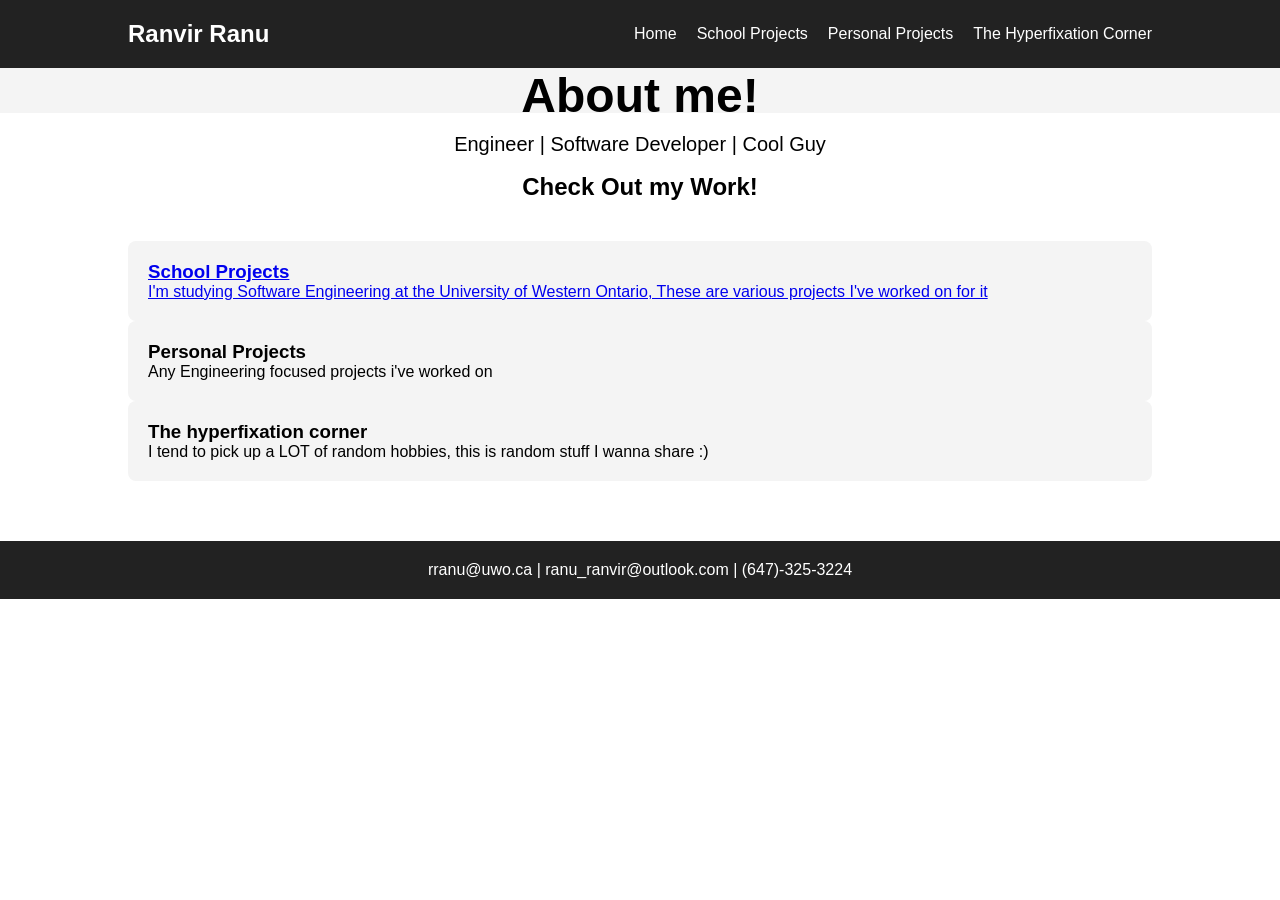
==== index.html @ 16c4e6ba "Made personal projects page" ====
<!DOCTYPE html>
<html lang="en">
<head>
    <meta charset="UTF-8">
    <meta name="viewport" content="width=device-width, initial-scale=1.0">
    <title>Ranvir the Website</title>
    <link rel="stylesheet" href="styles.css">
</head>
<body>

    <header>
        <nav class="navbar">
            <h1 class="logo">Ranvir Ranu</h1>
            <ul class="nav-links">
                <li><a href="index.html">Home</a></li>
                <li><a href="schoolProjects.html">School Projects</a></li>
                <li><a href="personalProjects.html">Personal Projects</a></li>
                <li><a href="#">The Hyperfixation Corner</a></li>
            </ul>
        </nav>
    </header>

    <section class="hero">
        <h2>About me!</h2>
        <p>Engineer | Software Developer | Cool Guy</p>
        <!-- add pic of me and some fun facts or smt idk--> 
    </section>

    <section class="projects">
        <h2>Check Out my Work!</h2>
        <div class="project-grid">
            <a href="schoolProjects.html"
            <div class="card">
                <h3>School Projects</h3>
                <p>I'm studying Software Engineering at the University of Western Ontario, These are various projects I've worked on for it</p>
            </div></a>

            <div class="card">
                <h3>Personal Projects</h3>
                <p>Any Engineering focused projects i've worked on</p>
            </div>

            <div class="card">
                <h3>The hyperfixation corner</h3>
                <p>I tend to pick up a LOT of random hobbies, this is random stuff I wanna share :&#41;</p>
            </div>
        </div>
    </section>


    <!-- Footer -->
    <div id="footer-placeholder"></div>
    <script>
    fetch('footer.html')
        .then(response => response.text())
        .then(data => {
        document.getElementById('footer-placeholder').innerHTML = data;
        });
    </script>

</body>
</html>
---- styles.css ----
/* Reset default browser styles */
* {
    margin: 0;
    padding: 0;
    box-sizing: border-box;
    font-family: Arial, Helvetica, sans-serif;
}

/* Colors you can reuse */
:root {
    --primary: #4a90e2;
    --dark: #222;
    --light: #f4f4f4;
    --white: #ffffff;
}

/* Navbar */
.navbar {
    display: flex;
    justify-content: space-between;
    align-items: center;
    padding: 20px 10%;
    background: var(--dark);
    color: var(--white);
}

.logo {
    font-size: 24px;
}

.nav-links {
    list-style: none;
    display: flex;
}

.nav-links li {
    margin-left: 20px;
}

.nav-links a {
    text-decoration: none;
    color: var(--white);
    transition: 0.3s;
}

.nav-links a:hover {
    color: var(--primary);
}

/* Hero Section */
.hero {
    height: 5vh;
    display: flex;
    flex-direction: column;
    justify-content: top;
    align-items: center;
    background: var(--light);
    text-align: center;
}

.hero h2 {
    font-size: 48px;
    margin-bottom: 10px;
}

.hero p {
    font-size: 20px;
    margin-bottom: 20px;
}

/* Button */
.btn {
    background: var(--primary);
    color: var(--white);
    padding: 12px 24px;
    text-decoration: none;
    border-radius: 5px;
    transition: 0.3s;
}

.btn:hover {
    background: #357abd;
}

/* Projects Section */
.projects {
    padding: 60px 10%;
    background: var(--white);
}

.projects h2 {
    text-align: center;
    margin-bottom: 40px;
}

/* Grid layout */
.project-grid {
    display: grid;
    grid-template-columns: repeat(auto-fit, minmax(250px, 1fr));
    gap: 20px;
}

/* Card style */
.card {
    background: var(--light);
    padding: 20px;
    border-radius: 8px;
    transition: 0.3s;
}

.card:hover {
    transform: translateY(-5px);
}

/* Footer */
footer {
    text-align: center;
    padding: 20px;
    background: var(--dark);
    color: var(--white);
}
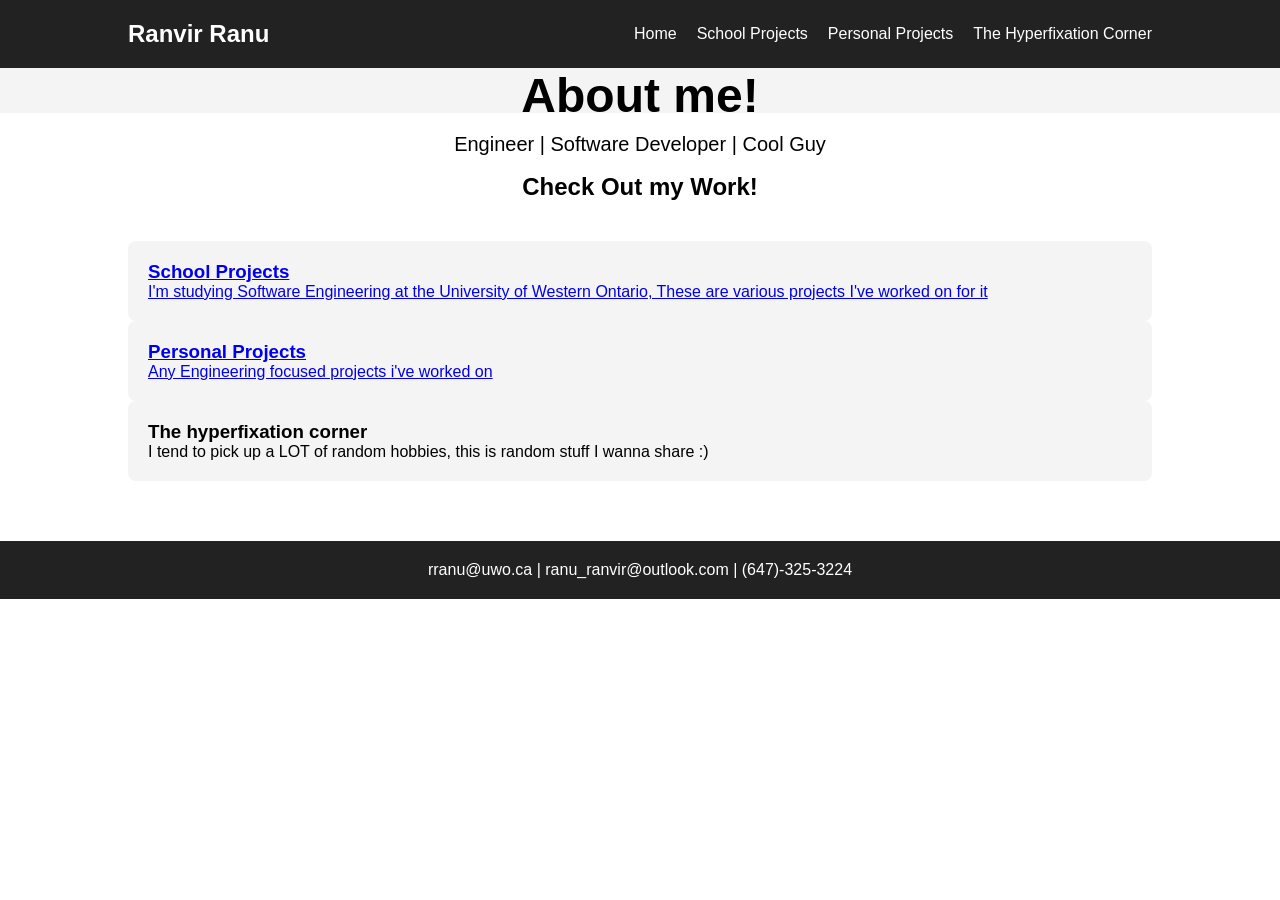
==== commit df6247dc: "modular header and fixes" ====
--- a/index.html
+++ b/index.html
@@ -8,17 +8,14 @@
 </head>
 <body>
 
-    <header>
-        <nav class="navbar">
-            <h1 class="logo">Ranvir Ranu</h1>
-            <ul class="nav-links">
-                <li><a href="index.html">Home</a></li>
-                <li><a href="schoolProjects.html">School Projects</a></li>
-                <li><a href="personalProjects.html">Personal Projects</a></li>
-                <li><a href="#">The Hyperfixation Corner</a></li>
-            </ul>
-        </nav>
-    </header>
+    <div id="header"></div>
+    <script>
+        fetch("header.html")
+            .then(response => response.text())
+            .then(data => {
+                document.getElementById("header").innerHTML = data;
+            });
+    </script>
 
     <section class="hero">
         <h2>About me!</h2>
@@ -35,10 +32,11 @@
                 <p>I'm studying Software Engineering at the University of Western Ontario, These are various projects I've worked on for it</p>
             </div></a>
 
+            <a href="personalProjects.html">
             <div class="card">
                 <h3>Personal Projects</h3>
                 <p>Any Engineering focused projects i've worked on</p>
-            </div>
+            </div></a>
 
             <div class="card">
                 <h3>The hyperfixation corner</h3>
--- a/styles.css
+++ b/styles.css
@@ -118,4 +118,18 @@
     padding: 20px;
     background: var(--dark);
     color: var(--white);
+}
+
+/*  image sizing */
+.project-img {
+    width: 100%;
+    height: 200px;
+    object-fit: cover;
+    border-radius: 5px;
+    margin-bottom: 15px;
+}
+
+img {
+    max-width: 100%;
+    height: auto;
 }
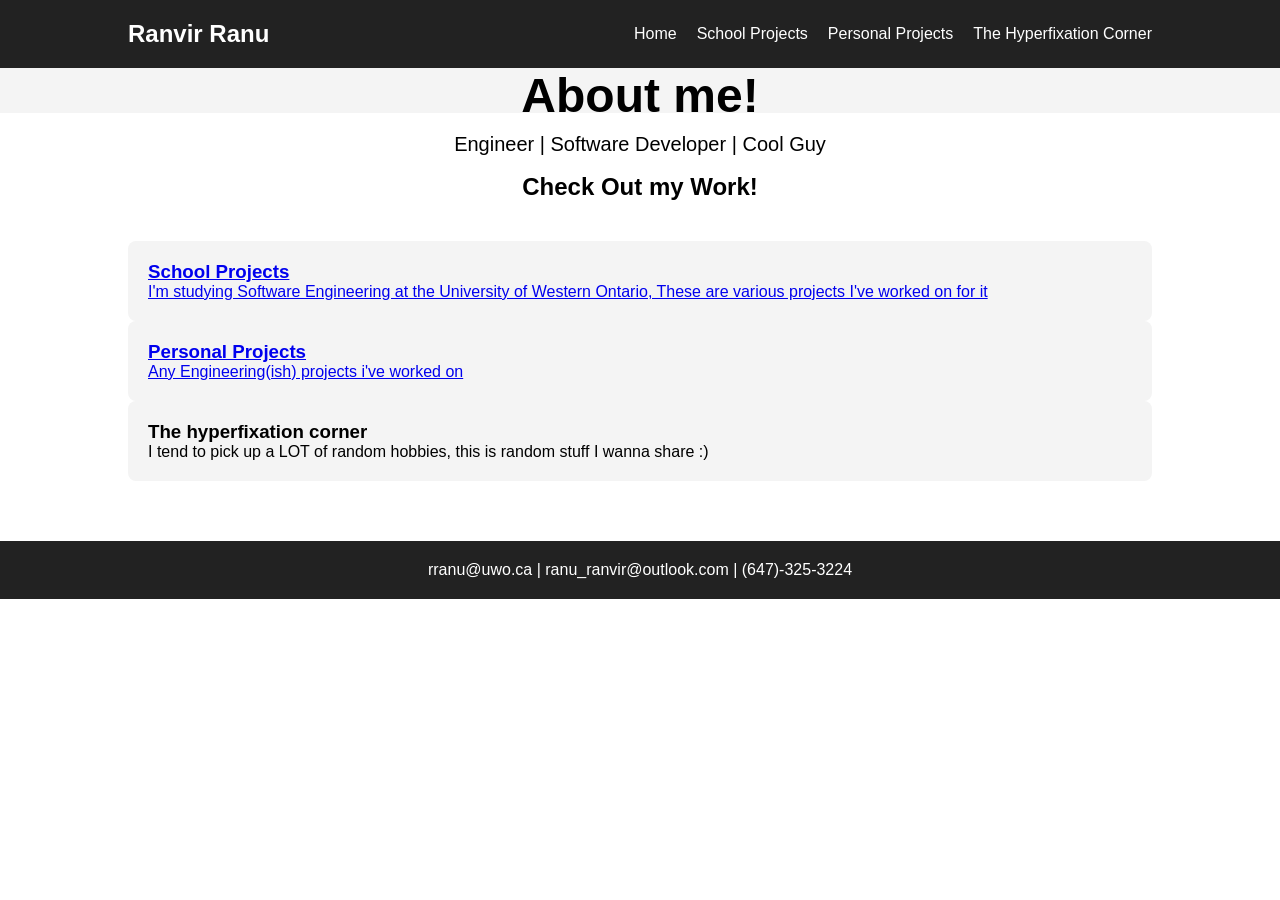
==== commit 12b47c7d: "idc" ====
--- a/index.html
+++ b/index.html
@@ -35,7 +35,7 @@
             <a href="personalProjects.html">
             <div class="card">
                 <h3>Personal Projects</h3>
-                <p>Any Engineering focused projects i've worked on</p>
+                <p>Any Engineering(ish) projects i've worked on</p>
             </div></a>
 
             <div class="card">
--- a/styles.css
+++ b/styles.css
@@ -122,8 +122,8 @@
 
 /*  image sizing */
 .project-img {
-    width: 100%;
-    height: 200px;
+    width: 49%;
+    height: auto;
     object-fit: cover;
     border-radius: 5px;
     margin-bottom: 15px;
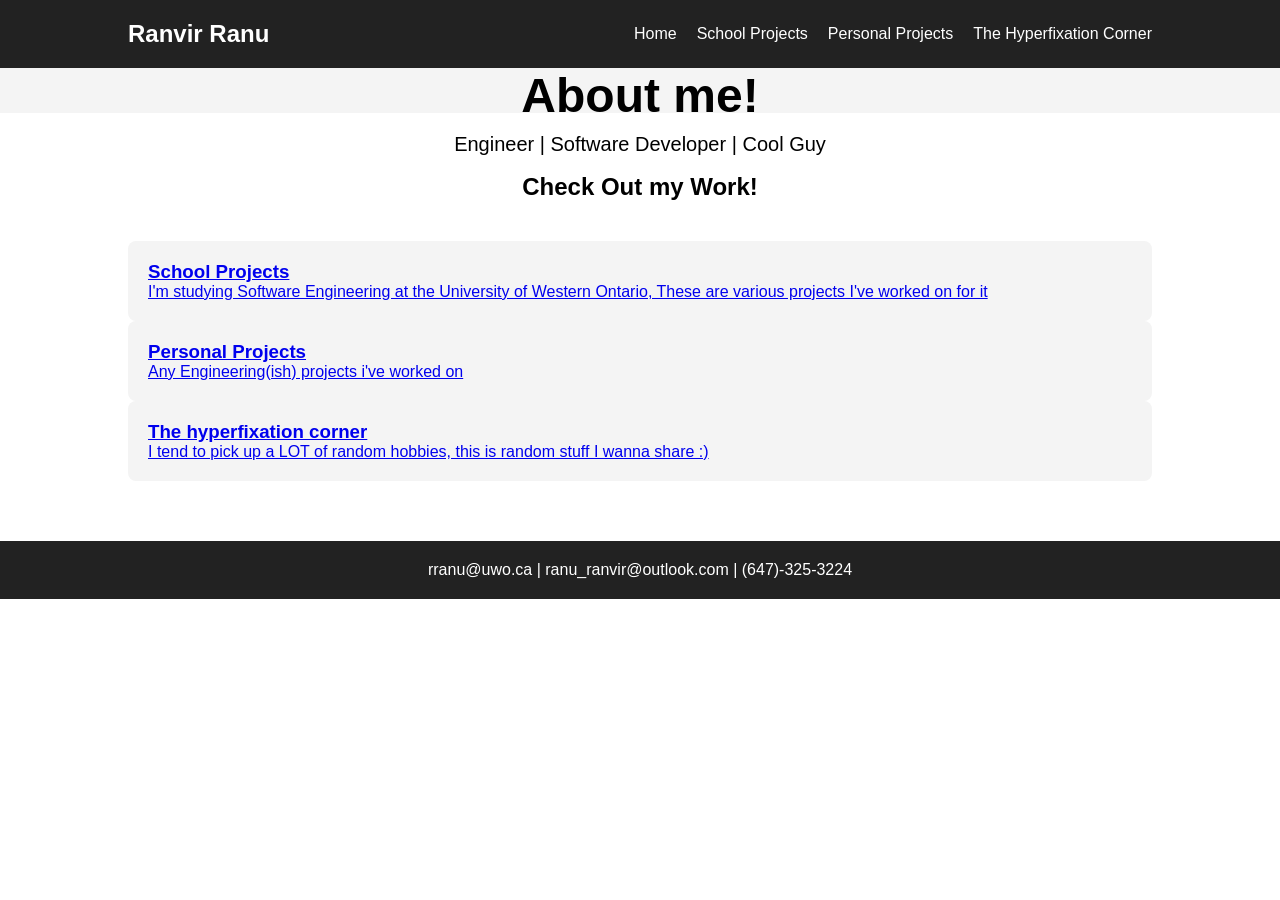
==== commit e2449a0b: "crash out" ====
--- a/index.html
+++ b/index.html
@@ -38,10 +38,11 @@
                 <p>Any Engineering(ish) projects i've worked on</p>
             </div></a>
 
+            <a href="creative.html">
             <div class="card">
                 <h3>The hyperfixation corner</h3>
                 <p>I tend to pick up a LOT of random hobbies, this is random stuff I wanna share :&#41;</p>
-            </div>
+            </div></a>
         </div>
     </section>
 
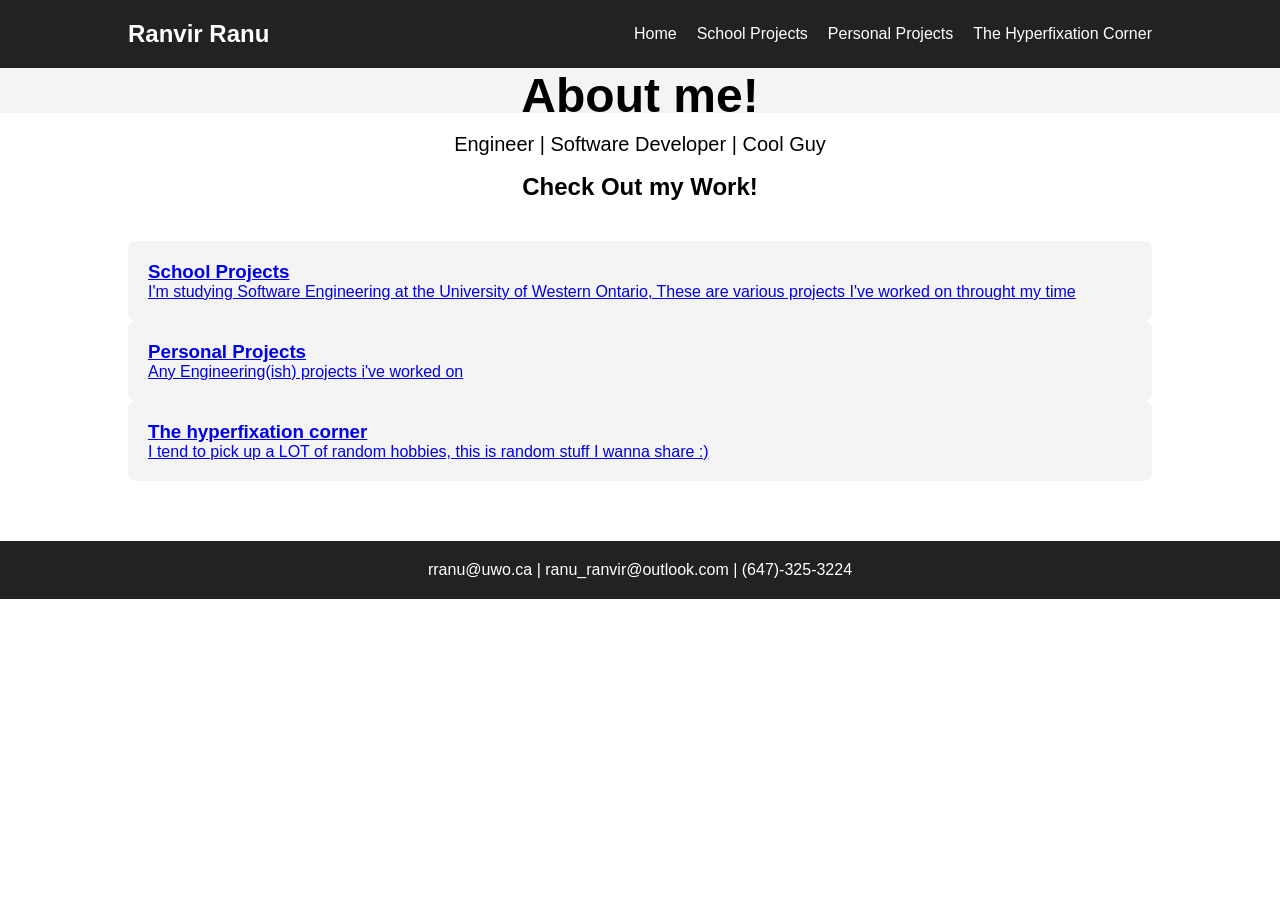
==== commit 14ba248f: "fix" ====
--- a/index.html
+++ b/index.html
@@ -29,7 +29,7 @@
             <a href="schoolProjects.html"
             <div class="card">
                 <h3>School Projects</h3>
-                <p>I'm studying Software Engineering at the University of Western Ontario, These are various projects I've worked on for it</p>
+                <p>I'm studying Software Engineering at the University of Western Ontario, These are various projects I've worked on throught my time</p>
             </div></a>
 
             <a href="personalProjects.html">
--- a/styles.css
+++ b/styles.css
@@ -132,4 +132,8 @@
 img {
     max-width: 100%;
     height: auto;
+}
+
+h2 {
+    margin-bottom: 5px;
 }
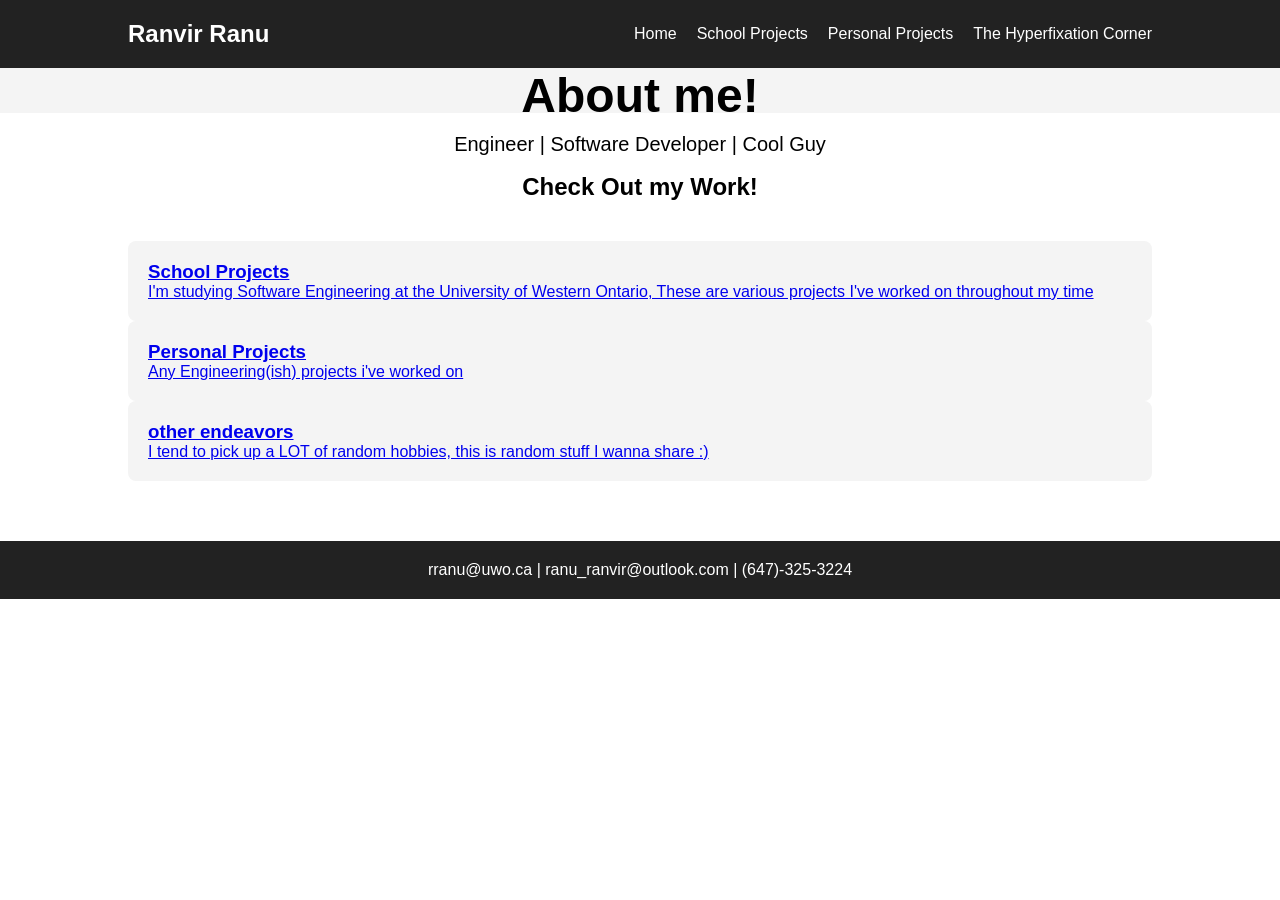
==== commit 2a689ee0: "Coming back new section, some cleanup" ====
--- a/index.html
+++ b/index.html
@@ -4,7 +4,7 @@
     <meta charset="UTF-8">
     <meta name="viewport" content="width=device-width, initial-scale=1.0">
     <title>Ranvir the Website</title>
-    <link rel="stylesheet" href="styles.css">
+    <link rel="stylesheet" href="/css/styles.css">
 </head>
 <body>
 
@@ -29,7 +29,7 @@
             <a href="schoolProjects.html"
             <div class="card">
                 <h3>School Projects</h3>
-                <p>I'm studying Software Engineering at the University of Western Ontario, These are various projects I've worked on throught my time</p>
+                <p>I'm studying Software Engineering at the University of Western Ontario, These are various projects I've worked on throughout my time</p>
             </div></a>
 
             <a href="personalProjects.html">
@@ -40,7 +40,7 @@
 
             <a href="creative.html">
             <div class="card">
-                <h3>The hyperfixation corner</h3>
+                <h3>other endeavors</h3>
                 <p>I tend to pick up a LOT of random hobbies, this is random stuff I wanna share :&#41;</p>
             </div></a>
         </div>
--- a/css/styles.css
+++ b/css/styles.css
@@ -0,0 +1,139 @@
+/* Reset default browser styles */
+* {
+    margin: 0;
+    padding: 0;
+    box-sizing: border-box;
+    font-family: Arial, Helvetica, sans-serif;
+}
+
+/* Colors you can reuse */
+:root {
+    --primary: #4a90e2;
+    --dark: #222;
+    --light: #f4f4f4;
+    --white: #ffffff;
+}
+
+/* Navbar */
+.navbar {
+    display: flex;
+    justify-content: space-between;
+    align-items: center;
+    padding: 20px 10%;
+    background: var(--dark);
+    color: var(--white);
+}
+
+.logo {
+    font-size: 24px;
+}
+
+.nav-links {
+    list-style: none;
+    display: flex;
+}
+
+.nav-links li {
+    margin-left: 20px;
+}
+
+.nav-links a {
+    text-decoration: none;
+    color: var(--white);
+    transition: 0.3s;
+}
+
+.nav-links a:hover {
+    color: var(--primary);
+}
+
+/* Hero Section */
+.hero {
+    height: 5vh;
+    display: flex;
+    flex-direction: column;
+    justify-content: top;
+    align-items: center;
+    background: var(--light);
+    text-align: center;
+}
+
+.hero h2 {
+    font-size: 48px;
+    margin-bottom: 10px;
+}
+
+.hero p {
+    font-size: 20px;
+    margin-bottom: 20px;
+}
+
+/* Button */
+.btn {
+    background: var(--primary);
+    color: var(--white);
+    padding: 12px 24px;
+    text-decoration: none;
+    border-radius: 5px;
+    transition: 0.3s;
+}
+
+.btn:hover {
+    background: #357abd;
+}
+
+/* Projects Section */
+.projects {
+    padding: 60px 10%;
+    background: var(--white);
+}
+
+.projects h2 {
+    text-align: center;
+    margin-bottom: 40px;
+}
+
+/* Grid layout */
+.project-grid {
+    display: grid;
+    grid-template-columns: repeat(auto-fit, minmax(250px, 1fr));
+    gap: 20px;
+}
+
+/* Card style */
+.card {
+    background: var(--light);
+    padding: 20px;
+    border-radius: 8px;
+    transition: 0.3s;
+}
+
+.card:hover {
+    transform: translateY(-5px);
+}
+
+/* Footer */
+footer {
+    text-align: center;
+    padding: 20px;
+    background: var(--dark);
+    color: var(--white);
+}
+
+/*  image sizing */
+.project-img {
+    width: 49%;
+    height: auto;
+    object-fit: cover;
+    border-radius: 5px;
+    margin-bottom: 15px;
+}
+
+img {
+    max-width: 100%;
+    height: auto;
+}
+
+h2 {
+    margin-bottom: 5px;
+}
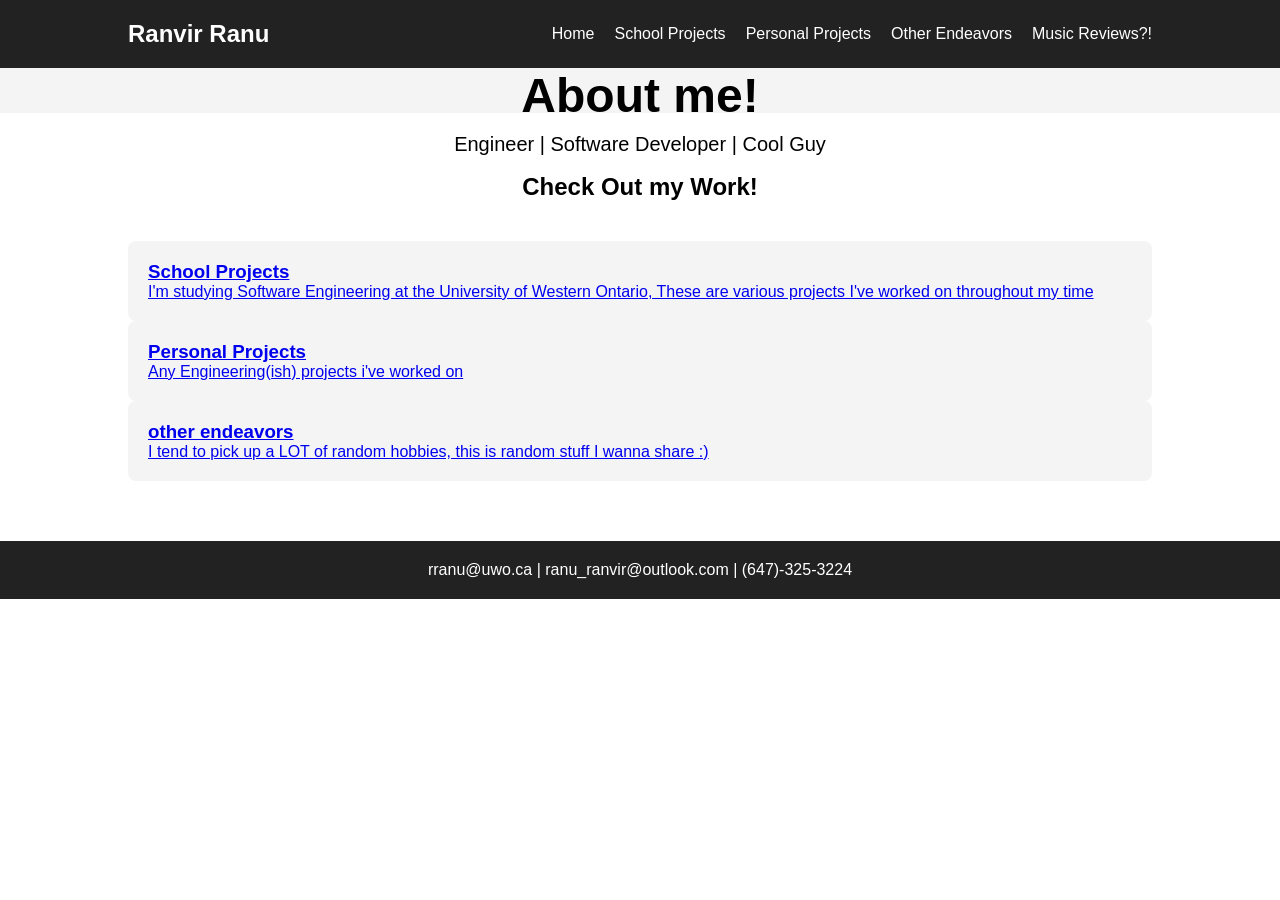
==== commit 9fa33e7e: "test" ====
--- a/index.html
+++ b/index.html
@@ -10,7 +10,7 @@
 
     <div id="header"></div>
     <script>
-        fetch("header.html")
+        fetch("/prototypes/header.html")
             .then(response => response.text())
             .then(data => {
                 document.getElementById("header").innerHTML = data;
